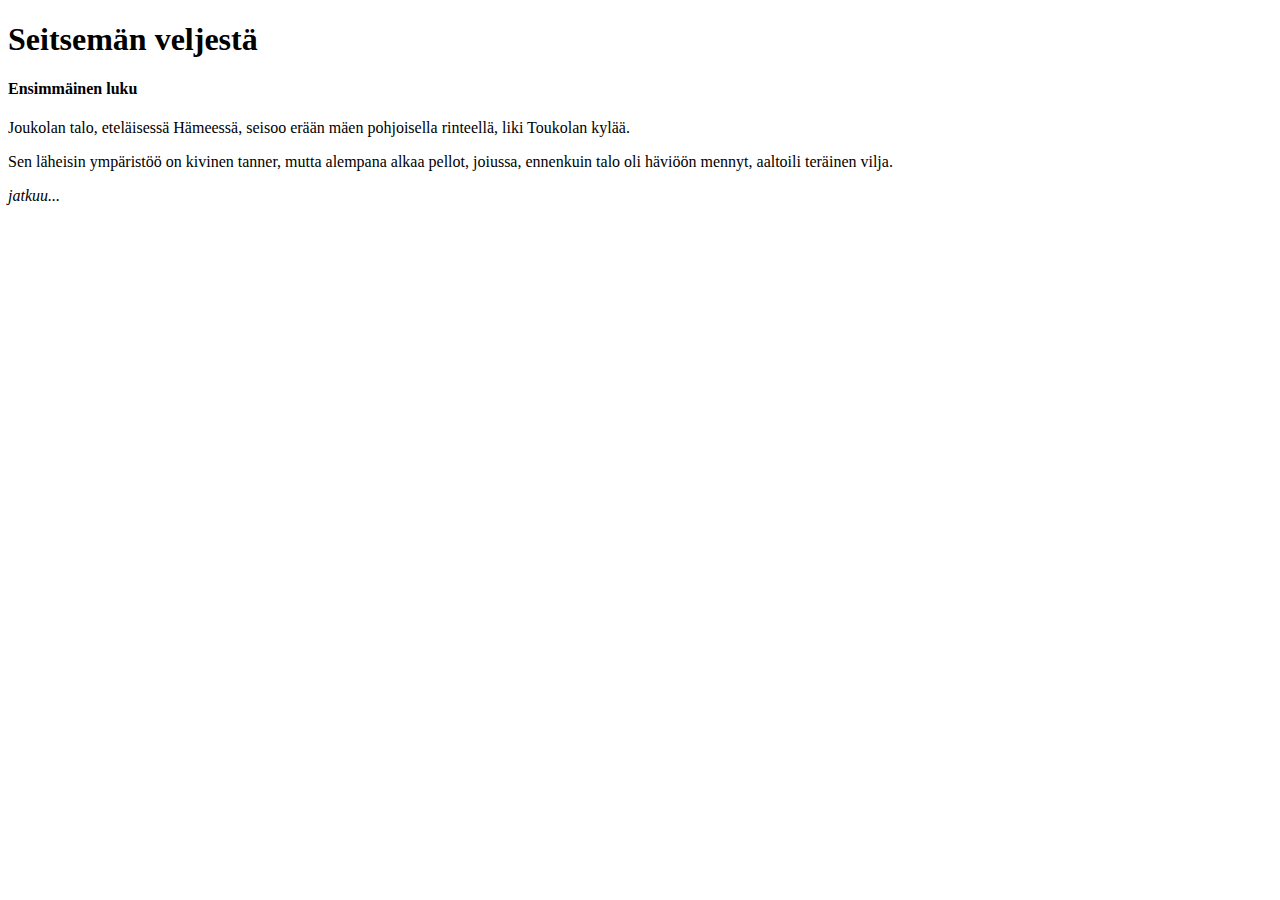
==== index.html @ 54586b02 "Osa 3. Toinen tehtävä" ====
<!DOCTYPE html>
<html>

<head>
  <meta charset="utf-8">
  <title>Lapio website</title>
</head>

<body>
  <h1>Seitsemän veljestä</h1>
  <h4>Ensimmäinen luku</h4>
  <p>Joukolan talo, eteläisessä Hämeessä, seisoo erään mäen pohjoisella rinteellä, liki Toukolan kylää.</p>
  <p>Sen läheisin ympäristöö on kivinen tanner, mutta alempana alkaa pellot, joiussa, ennenkuin talo oli häviöön mennyt, aaltoili teräinen vilja.</p>
  <p><i>jatkuu...</i></p>
</body>

</html>
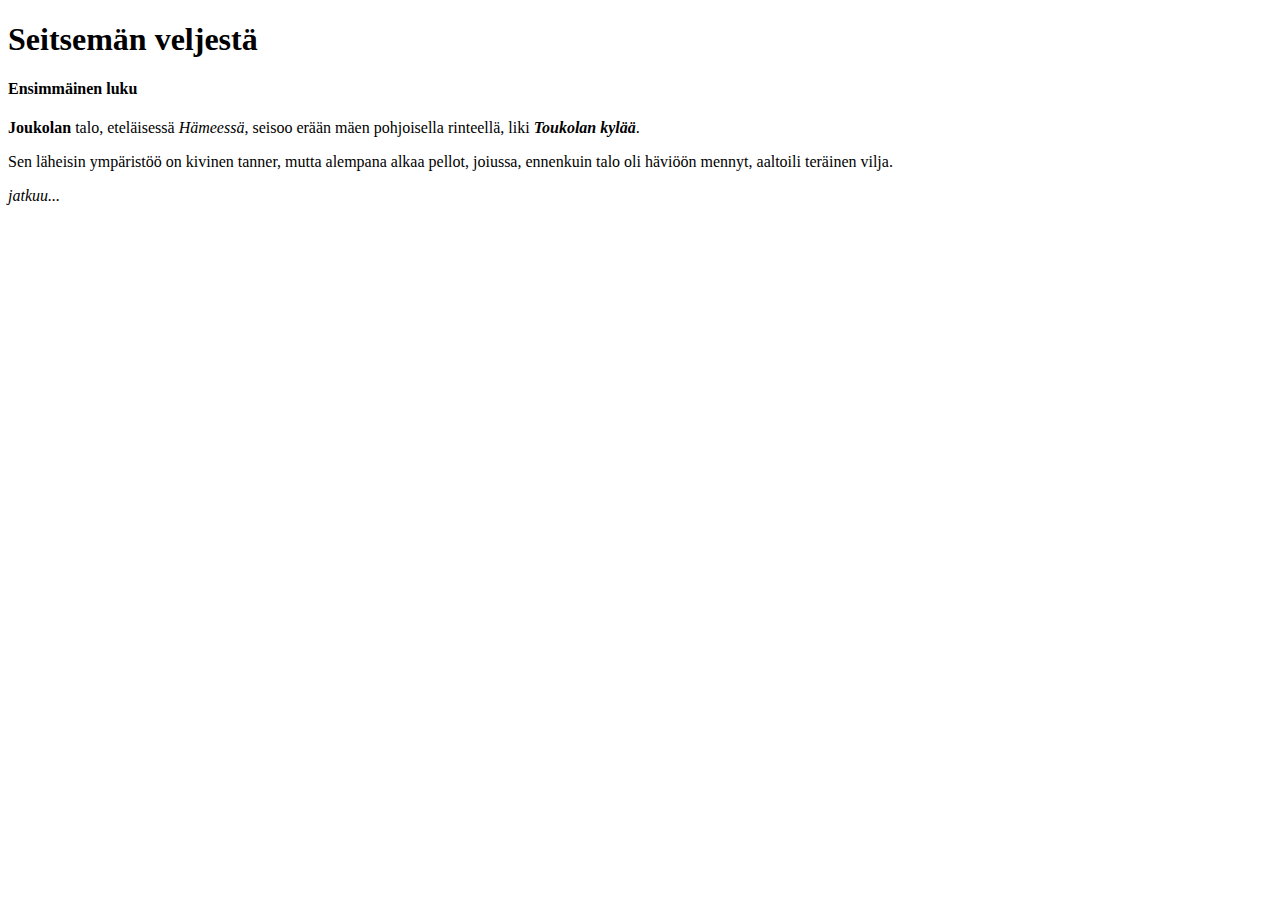
==== commit 54ce7c04: "Osa 3. Kolmas tehtävä" ====
--- a/index.html
+++ b/index.html
@@ -9,9 +9,10 @@
 <body>
   <h1>Seitsemän veljestä</h1>
   <h4>Ensimmäinen luku</h4>
-  <p>Joukolan talo, eteläisessä Hämeessä, seisoo erään mäen pohjoisella rinteellä, liki Toukolan kylää.</p>
+  <p><b>Joukolan</b> talo, eteläisessä <i>Hämeessä</i>, seisoo erään mäen pohjoisella rinteellä, liki <i><b>Toukolan kylää</b></i>.</p>
   <p>Sen läheisin ympäristöö on kivinen tanner, mutta alempana alkaa pellot, joiussa, ennenkuin talo oli häviöön mennyt, aaltoili teräinen vilja.</p>
   <p><i>jatkuu...</i></p>
+  <!--teskri-->
 </body>
 
 </html>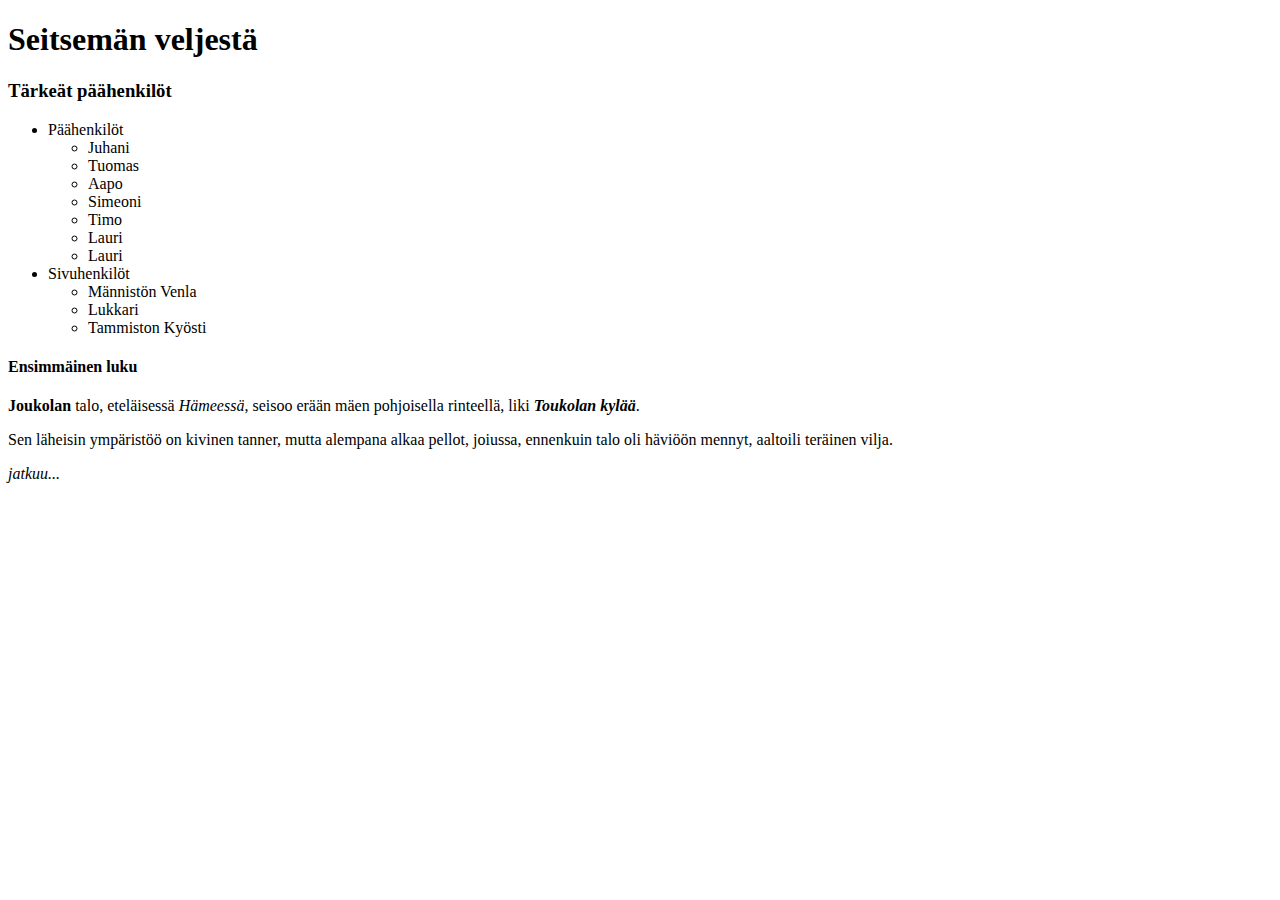
==== commit 72b7c65c: "Osa 3. Neljäs tehtävä" ====
--- a/index.html
+++ b/index.html
@@ -8,6 +8,25 @@
 
 <body>
   <h1>Seitsemän veljestä</h1>
+  <h3>Tärkeät päähenkilöt</h3>
+  <ul>
+    <li>Päähenkilöt</li>
+    <ul>
+      <li>Juhani</li>
+      <li>Tuomas</li>
+      <li>Aapo</li>
+      <li>Simeoni</li>
+      <li>Timo</li>
+      <li>Lauri</li>
+      <li>Lauri</li>
+    </ul>
+    <li>Sivuhenkilöt</li>
+    <ul>
+      <li>Männistön Venla</li>
+      <li>Lukkari</li>
+      <li>Tammiston Kyösti</li>
+    </ul>
+  </ul>
   <h4>Ensimmäinen luku</h4>
   <p><b>Joukolan</b> talo, eteläisessä <i>Hämeessä</i>, seisoo erään mäen pohjoisella rinteellä, liki <i><b>Toukolan kylää</b></i>.</p>
   <p>Sen läheisin ympäristöö on kivinen tanner, mutta alempana alkaa pellot, joiussa, ennenkuin talo oli häviöön mennyt, aaltoili teräinen vilja.</p>
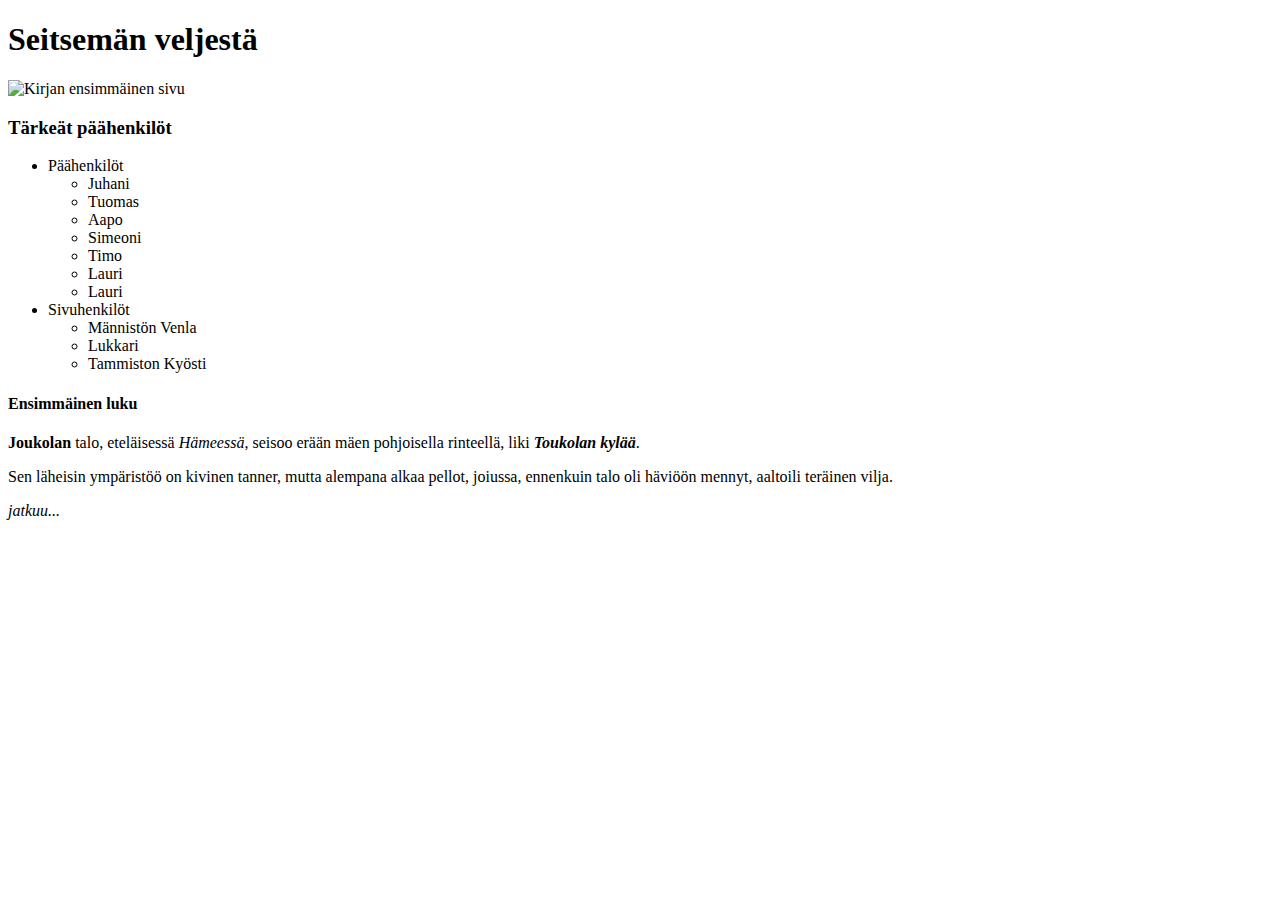
==== commit 3917ac49: "Osa 3. Viides tehtävä" ====
--- a/index.html
+++ b/index.html
@@ -8,6 +8,8 @@
 
 <body>
   <h1>Seitsemän veljestä</h1>
+  <!--Alla kuva, joka esittää Seitsemän veljestä -kirjan ensimmäistä sivua-->
+  <img src="../assets/Seitsemän_veljestä.png" alt="Kirjan ensimmäinen sivu" height="400"/>
   <h3>Tärkeät päähenkilöt</h3>
   <ul>
     <li>Päähenkilöt</li>
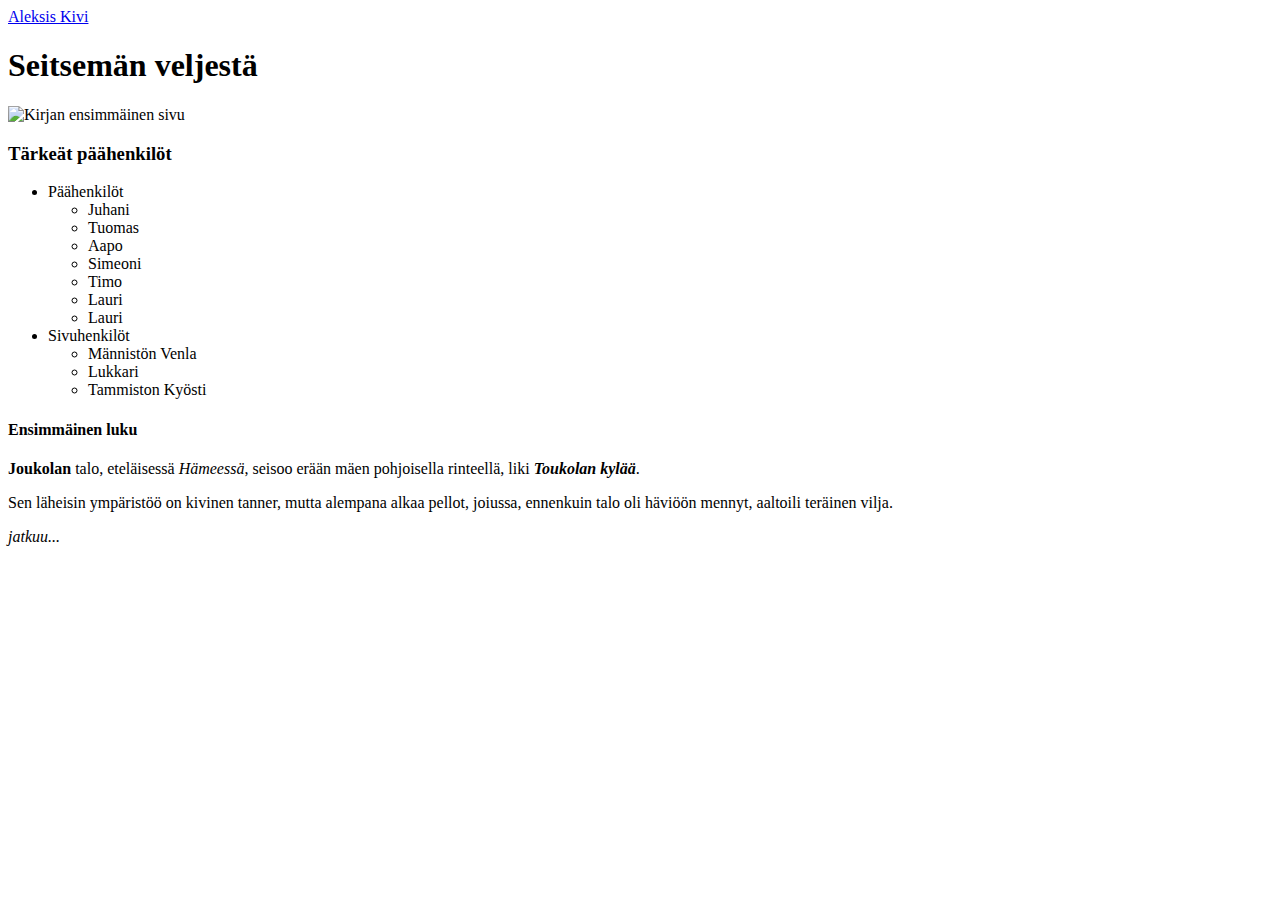
==== commit 71f451c5: "Osa 3. Kuudes tehtävä" ====
--- a/index.html
+++ b/index.html
@@ -7,6 +7,7 @@
 </head>
 
 <body>
+  <a href="toinen.html">Aleksis Kivi</a>
   <h1>Seitsemän veljestä</h1>
   <!--Alla kuva, joka esittää Seitsemän veljestä -kirjan ensimmäistä sivua-->
   <img src="../assets/Seitsemän_veljestä.png" alt="Kirjan ensimmäinen sivu" height="400"/>
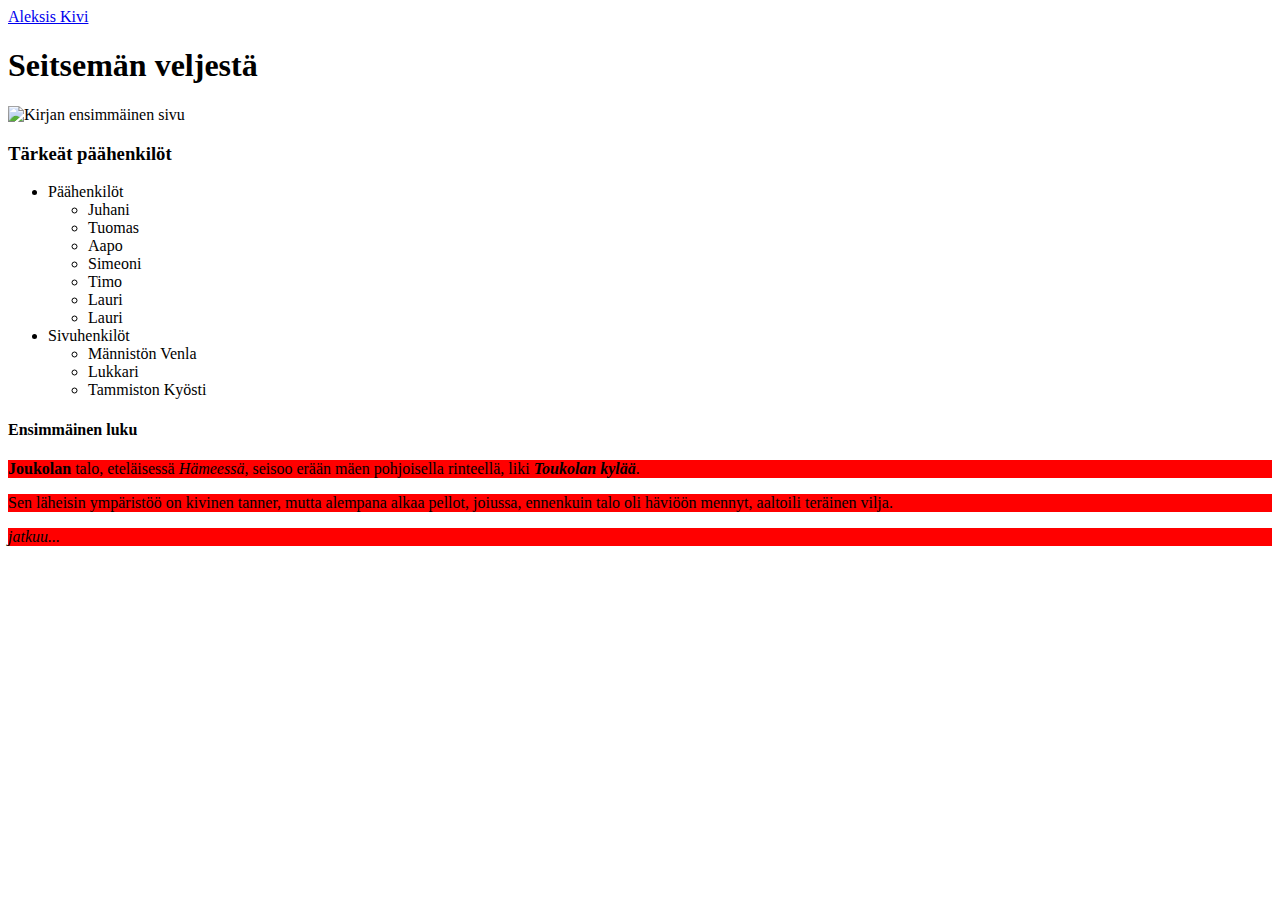
==== commit 217715b0: "Osa 3. Seitsemäs tehtävä" ====
--- a/index.html
+++ b/index.html
@@ -4,6 +4,7 @@
 <head>
   <meta charset="utf-8">
   <title>Lapio website</title>
+  <link rel="stylesheet" href="style.css">
 </head>
 
 <body>
--- a/style.css
+++ b/style.css
@@ -0,0 +1 @@
+p { background-color: red; }
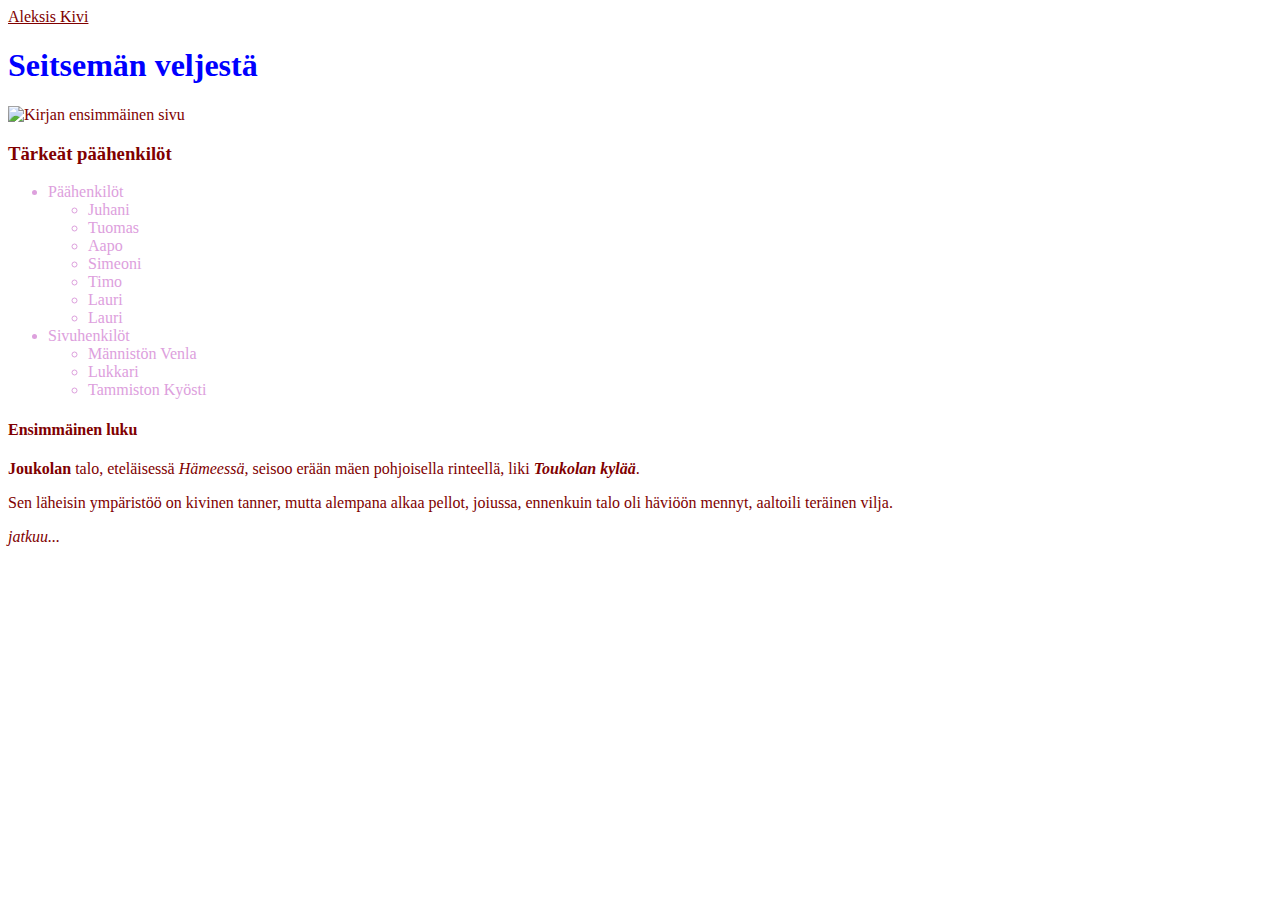
==== commit 2914e471: "Osa 3. Kahdeksas tehtävä" ====
--- a/index.html
+++ b/index.html
@@ -9,11 +9,11 @@
 
 <body>
   <a href="toinen.html">Aleksis Kivi</a>
-  <h1>Seitsemän veljestä</h1>
+  <h1 id="otsikolle">Seitsemän veljestä</h1>
   <!--Alla kuva, joka esittää Seitsemän veljestä -kirjan ensimmäistä sivua-->
   <img src="../assets/Seitsemän_veljestä.png" alt="Kirjan ensimmäinen sivu" height="400"/>
   <h3>Tärkeät päähenkilöt</h3>
-  <ul>
+  <ul class="listalle">
     <li>Päähenkilöt</li>
     <ul>
       <li>Juhani</li>
@@ -35,7 +35,7 @@
   <p><b>Joukolan</b> talo, eteläisessä <i>Hämeessä</i>, seisoo erään mäen pohjoisella rinteellä, liki <i><b>Toukolan kylää</b></i>.</p>
   <p>Sen läheisin ympäristöö on kivinen tanner, mutta alempana alkaa pellot, joiussa, ennenkuin talo oli häviöön mennyt, aaltoili teräinen vilja.</p>
   <p><i>jatkuu...</i></p>
-  <!--teskri-->
+  <!--teskti-->
 </body>
 
 </html>--- a/style.css
+++ b/style.css
@@ -1 +1,3 @@
-p { background-color: red; }
+* {color: maroon;}
+#otsikolle {color: blue;}
+.listalle li {color:plum;}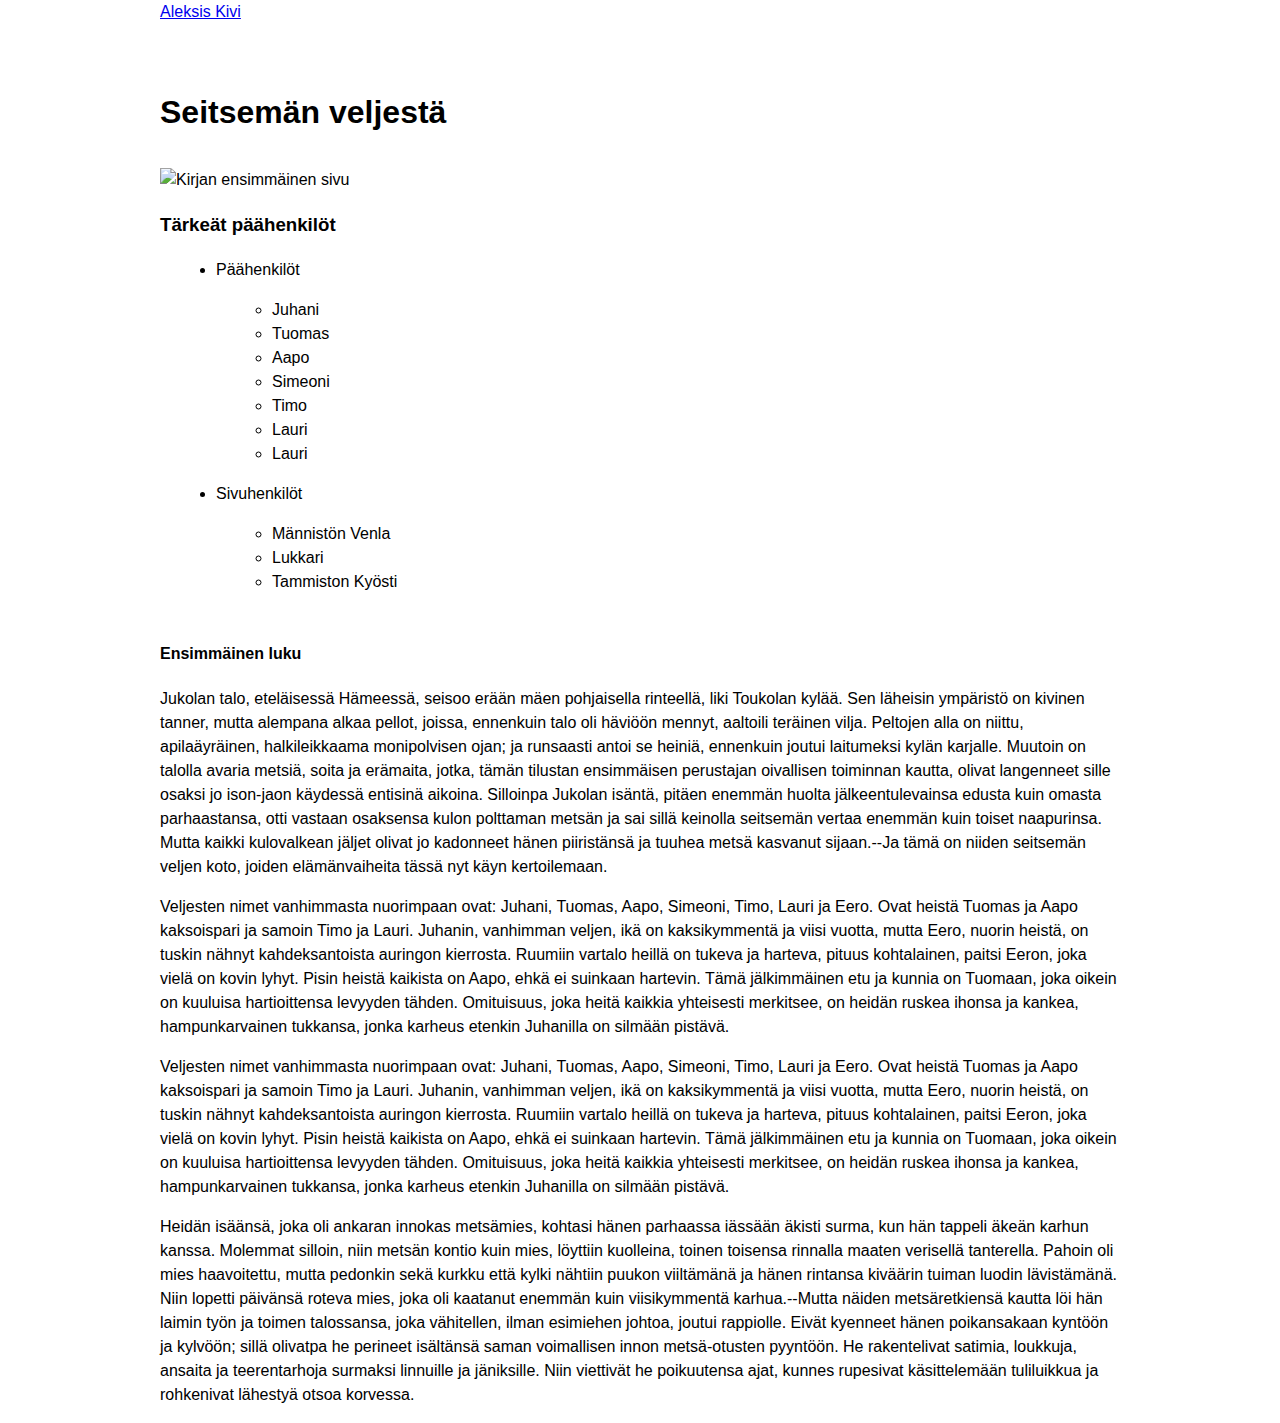
==== commit 7b2cccb9: "Osa 3. Yhdestoista tehtävä" ====
--- a/index.html
+++ b/index.html
@@ -9,7 +9,7 @@
 
 <body>
   <a href="toinen.html">Aleksis Kivi</a>
-  <h1 id="otsikolle">Seitsemän veljestä</h1>
+  <h1>Seitsemän veljestä</h1>
   <!--Alla kuva, joka esittää Seitsemän veljestä -kirjan ensimmäistä sivua-->
   <img src="../assets/Seitsemän_veljestä.png" alt="Kirjan ensimmäinen sivu" height="400"/>
   <h3>Tärkeät päähenkilöt</h3>
@@ -31,10 +31,67 @@
       <li>Tammiston Kyösti</li>
     </ul>
   </ul>
-  <h4>Ensimmäinen luku</h4>
-  <p><b>Joukolan</b> talo, eteläisessä <i>Hämeessä</i>, seisoo erään mäen pohjoisella rinteellä, liki <i><b>Toukolan kylää</b></i>.</p>
-  <p>Sen läheisin ympäristöö on kivinen tanner, mutta alempana alkaa pellot, joiussa, ennenkuin talo oli häviöön mennyt, aaltoili teräinen vilja.</p>
-  <p><i>jatkuu...</i></p>
+  <h4 id="ekaluku">Ensimmäinen luku</h4>
+  <p>
+    Jukolan talo, eteläisessä Hämeessä, seisoo erään mäen pohjaisella
+    rinteellä, liki Toukolan kylää. Sen läheisin ympäristö on kivinen
+    tanner, mutta alempana alkaa pellot, joissa, ennenkuin talo oli häviöön
+    mennyt, aaltoili teräinen vilja. Peltojen alla on niittu, apilaäyräinen,
+    halkileikkaama monipolvisen ojan; ja runsaasti antoi se heiniä,
+    ennenkuin joutui laitumeksi kylän karjalle. Muutoin on talolla avaria
+    metsiä, soita ja erämaita, jotka, tämän tilustan ensimmäisen perustajan
+    oivallisen toiminnan kautta, olivat langenneet sille osaksi jo ison-jaon
+    käydessä entisinä aikoina. Silloinpa Jukolan isäntä, pitäen enemmän
+    huolta jälkeentulevainsa edusta kuin omasta parhaastansa, otti vastaan
+    osaksensa kulon polttaman metsän ja sai sillä keinolla seitsemän vertaa
+    enemmän kuin toiset naapurinsa. Mutta kaikki kulovalkean jäljet olivat
+    jo kadonneet hänen piiristänsä ja tuuhea metsä kasvanut sijaan.--Ja tämä
+    on niiden seitsemän veljen koto, joiden elämänvaiheita tässä nyt käyn
+    kertoilemaan.
+  </p>
+  <p>
+    Veljesten nimet vanhimmasta nuorimpaan ovat: Juhani, Tuomas, Aapo,
+    Simeoni, Timo, Lauri ja Eero. Ovat heistä Tuomas ja Aapo kaksoispari ja
+    samoin Timo ja Lauri. Juhanin, vanhimman veljen, ikä on kaksikymmentä ja
+    viisi vuotta, mutta Eero, nuorin heistä, on tuskin nähnyt
+    kahdeksantoista auringon kierrosta. Ruumiin vartalo heillä on tukeva ja
+    harteva, pituus kohtalainen, paitsi Eeron, joka vielä on kovin lyhyt.
+    Pisin heistä kaikista on Aapo, ehkä ei suinkaan hartevin. Tämä
+    jälkimmäinen etu ja kunnia on Tuomaan, joka oikein on kuuluisa
+    hartioittensa levyyden tähden. Omituisuus, joka heitä kaikkia yhteisesti
+    merkitsee, on heidän ruskea ihonsa ja kankea, hampunkarvainen tukkansa,
+    jonka karheus etenkin Juhanilla on silmään pistävä.
+  </p>
+  <p>
+    Veljesten nimet vanhimmasta nuorimpaan ovat: Juhani, Tuomas, Aapo,
+    Simeoni, Timo, Lauri ja Eero. Ovat heistä Tuomas ja Aapo kaksoispari ja
+    samoin Timo ja Lauri. Juhanin, vanhimman veljen, ikä on kaksikymmentä ja
+    viisi vuotta, mutta Eero, nuorin heistä, on tuskin nähnyt
+    kahdeksantoista auringon kierrosta. Ruumiin vartalo heillä on tukeva ja
+    harteva, pituus kohtalainen, paitsi Eeron, joka vielä on kovin lyhyt.
+    Pisin heistä kaikista on Aapo, ehkä ei suinkaan hartevin. Tämä
+    jälkimmäinen etu ja kunnia on Tuomaan, joka oikein on kuuluisa
+    hartioittensa levyyden tähden. Omituisuus, joka heitä kaikkia yhteisesti
+    merkitsee, on heidän ruskea ihonsa ja kankea, hampunkarvainen tukkansa,
+    jonka karheus etenkin Juhanilla on silmään pistävä.
+  </p>
+  <p>    
+    Heidän isäänsä, joka oli ankaran innokas metsämies, kohtasi hänen
+    parhaassa iässään äkisti surma, kun hän tappeli äkeän karhun kanssa.
+    Molemmat silloin, niin metsän kontio kuin mies, löyttiin kuolleina,
+    toinen toisensa rinnalla maaten verisellä tanterella. Pahoin oli mies
+    haavoitettu, mutta pedonkin sekä kurkku että kylki nähtiin puukon
+    viiltämänä ja hänen rintansa kiväärin tuiman luodin lävistämänä. Niin
+    lopetti päivänsä roteva mies, joka oli kaatanut enemmän kuin
+    viisikymmentä karhua.--Mutta näiden metsäretkiensä kautta löi hän laimin
+    työn ja toimen talossansa, joka vähitellen, ilman esimiehen johtoa,
+    joutui rappiolle. Eivät kyenneet hänen poikansakaan kyntöön ja kylvöön;
+    sillä olivatpa he perineet isältänsä saman voimallisen innon
+    metsä-otusten pyyntöön. He rakentelivat satimia, loukkuja, ansaita ja
+    teerentarhoja surmaksi linnuille ja jäniksille. Niin viettivät he
+    poikuutensa ajat, kunnes rupesivat käsittelemään tuliluikkua ja
+    rohkenivat lähestyä otsoa korvessa.
+  </p>
   <!--teskti-->
 </body>
 
--- a/style.css
+++ b/style.css
@@ -1,3 +1,17 @@
-* {color: maroon;}
-#otsikolle {color: blue;}
-.listalle li {color:plum;}+body {
+  margin: 0 auto;
+  max-width: 60em;
+  font-family: 'Helvetica', 'Arial', sans-serif;
+  line-height: 1.5;
+}
+h1 {
+  margin-top: 1em;
+  padding-top: 1em;
+  margin-bottom: 1em;
+}
+#ekaluku {
+  margin-top: 3em;
+}
+ul {
+  margin: 1em;
+}